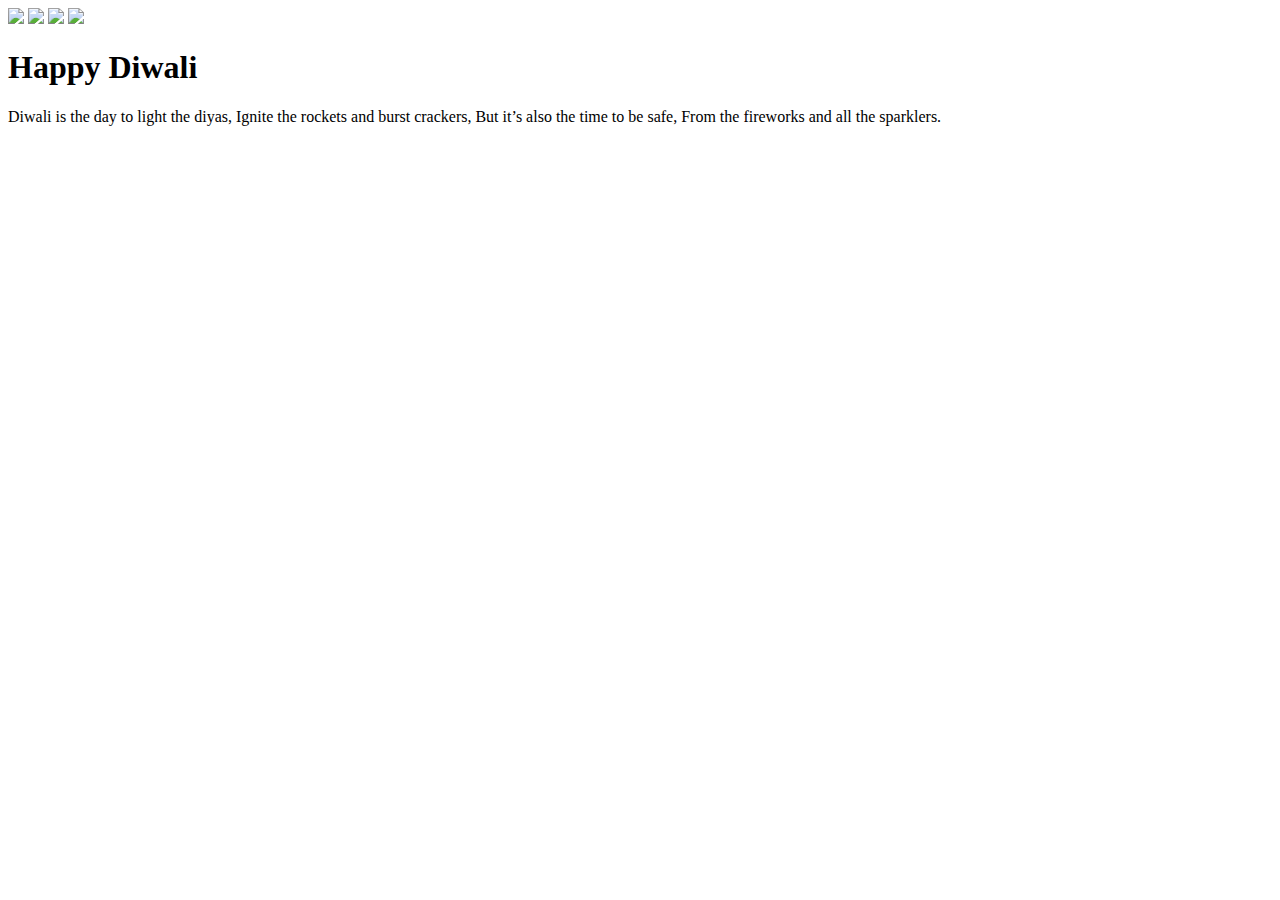
==== index.html @ 6dcb9bfd "Update and rename greetings.html to index.html" ====
<!DOCTYPE html>
<html lang="en">
<head>
    <meta charset="UTF-8">
    <meta name="viewport" content="width=device-width, initial-scale=1.0">
    <title>Document</title>
    <link rel="preconnect" href="https://fonts.googleapis.com">
<link rel="preconnect" href="https://fonts.gstatic.com" crossorigin>
<link href="https://fonts.googleapis.com/css2?family=Dancing+Script:wght@400..700&family=Great+Vibes&display=swap" rel="stylesheet">
<link rel="preconnect" href="https://fonts.googleapis.com">
<link rel="preconnect" href="https://fonts.gstatic.com" crossorigin>
<link href="https://fonts.googleapis.com/css2?family=Dancing+Script:wght@400..700&family=Great+Vibes&family=Kaushan+Script&family=Pinyon+Script&display=swap" rel="stylesheet">
    
</head>
<body>
    <div id="box1" class="crackers">
        <img src="https://www.pngarts.com/files/11/Crackers-Transparent-Background-PNG.png" id="cracker1">
        <img src="https://www.pngarts.com/files/11/Crackers-PNG-Image-Transparent-Background.png" id="cracker2">
        <img src="https://d1tgh8fmlzexmh.cloudfront.net/ccbp-static-website/diya-img.png" id="diya">
        <img src="https://cdn.pixabay.com/photo/2016/03/09/08/26/cracker-1245584_1280.png" id="cracker3">
    </div>
    <h1 id="top">Happy Diwali</h1>
    <div id="box" class="name">
        <p id="para1">
            Diwali is the day to light the diyas, Ignite the rockets and burst crackers, But it’s also the time to be safe, From the fireworks and all the sparklers.
        </p>
        
    </div>
</body>
</html>
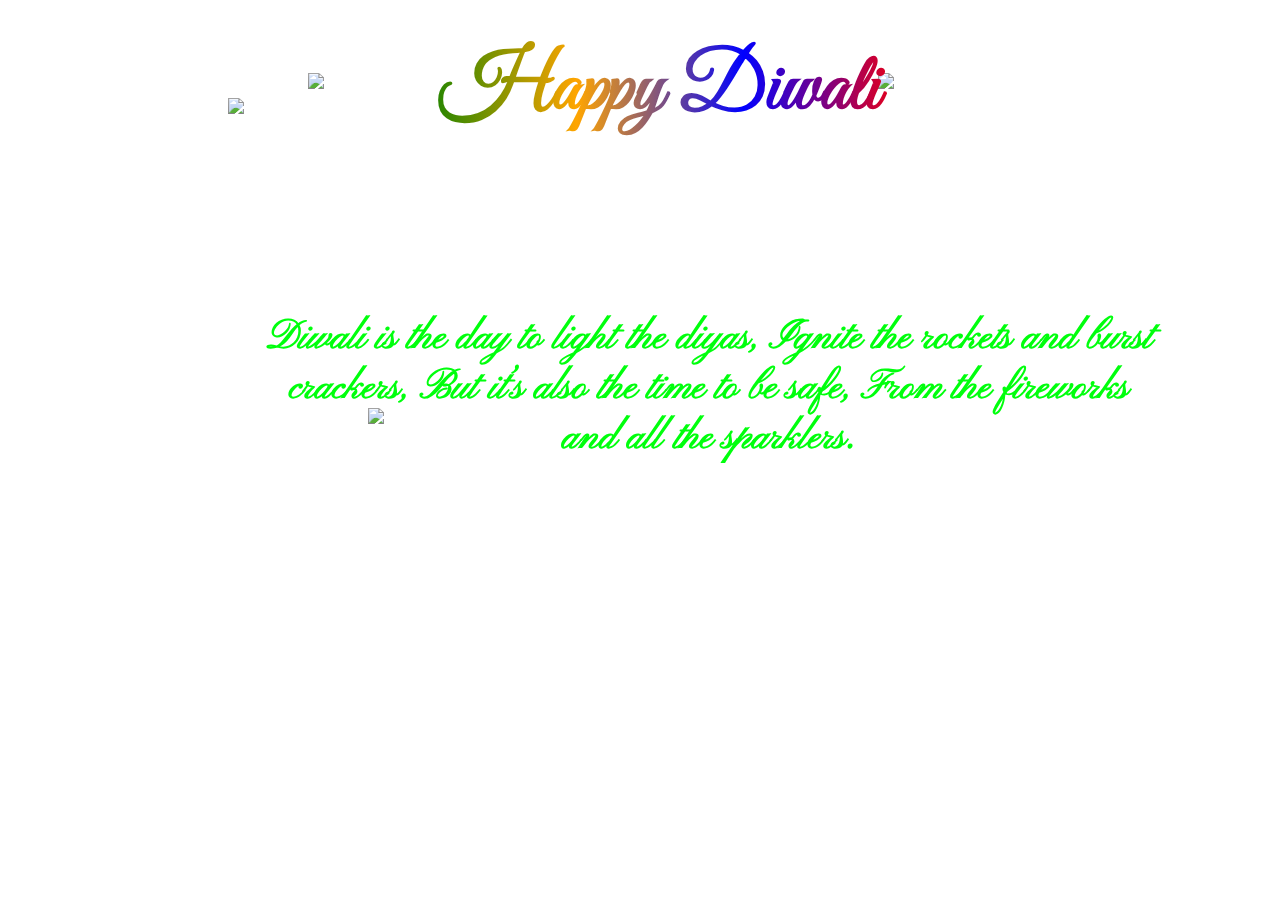
==== commit 14bb61b9: "Update index.html" ====
--- a/index.html
+++ b/index.html
@@ -10,7 +10,7 @@
 <link rel="preconnect" href="https://fonts.googleapis.com">
 <link rel="preconnect" href="https://fonts.gstatic.com" crossorigin>
 <link href="https://fonts.googleapis.com/css2?family=Dancing+Script:wght@400..700&family=Great+Vibes&family=Kaushan+Script&family=Pinyon+Script&display=swap" rel="stylesheet">
-    
+ <link rel="stylesheet" href="greetings.css">
 </head>
 <body>
     <div id="box1" class="crackers">
--- a/greetings.css
+++ b/greetings.css
@@ -0,0 +1,65 @@
+<style>
+body{
+    /* background-image: url('https://images.pond5.com/sparkling-teal-blue-glitter-background-footage-128707516_iconl.jpeg'); */
+    background-image: url('https://i.pinimg.com/originals/36/c4/52/36c452a5d1f30c954a58518aacb72fb7.jpg');
+    background-repeat:no-repeat;
+    background-size:cover;
+}
+#top{
+    width:500px;
+    height:210px;
+    font-size: 80px;
+    font-family: "Great Vibes", cursive;
+    color:transparent;
+    background-image: linear-gradient(90deg, green, orange,blue,red);
+    -webkit-background-clip:text;
+    position: fixed;
+    top:40px;
+    left:32%;
+    text-align: center;
+    margin:0%;
+}
+#box{
+    width:900px;
+    height:300px;
+    border-style: solid;
+    position: fixed;
+    left:20%;
+    top:30%;
+    border-color: transparent;
+    
+}
+#para1{
+
+    font-size:40px;
+    text-align:center;
+    font-family: "Pinyon Script", cursive;
+    color:rgb(0, 255, 13);
+    font-weight:bolder;
+}
+img{
+    width:150px;
+}
+#cracker1{
+    position: relative;
+    top:65px;
+    left:300px;
+}
+#cracker2{
+    width:200px;
+    position: relative;
+    top:65px;
+    left:850px;
+}
+#cracker3{
+    
+    position: relative;
+    top:90px;
+    left:160px;
+}
+#diya{
+    position: relative;
+    top:400px;
+    left:320px;
+}
+</style>